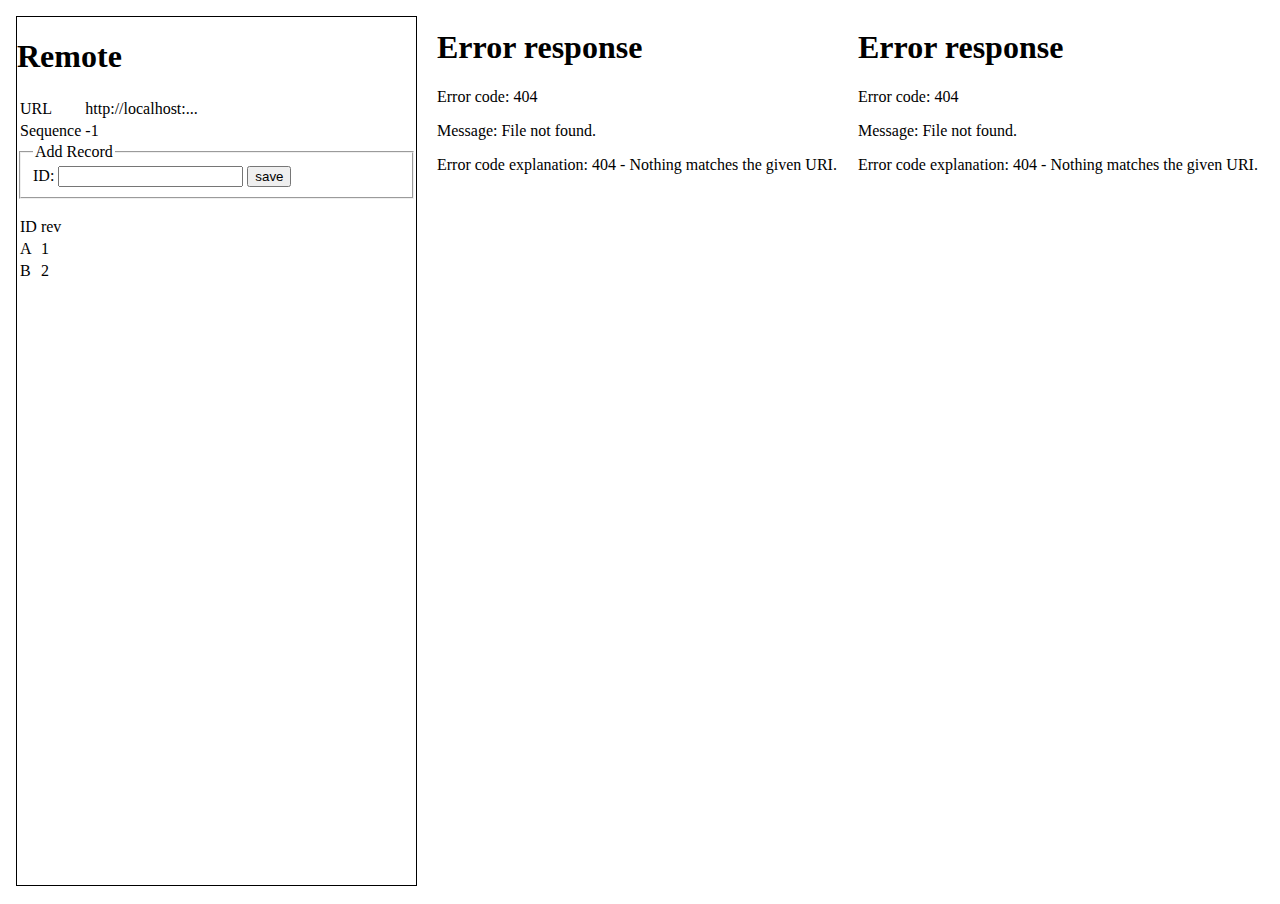
==== index.html @ c23e0c48 "Add UI structure for the testing" ====
<html>
<head>
	<style>
	body { overflow:hidden; }
	iframe { height:100%; width:33%; margin:0; padding:0; border:none; }
	</style>
</head>
<body>
	<iframe src="remote.html"></iframe>
	<iframe src="standard-sync.html"></iframe>
	<iframe src="custom-sync.html"></iframe>
</body>
</html>
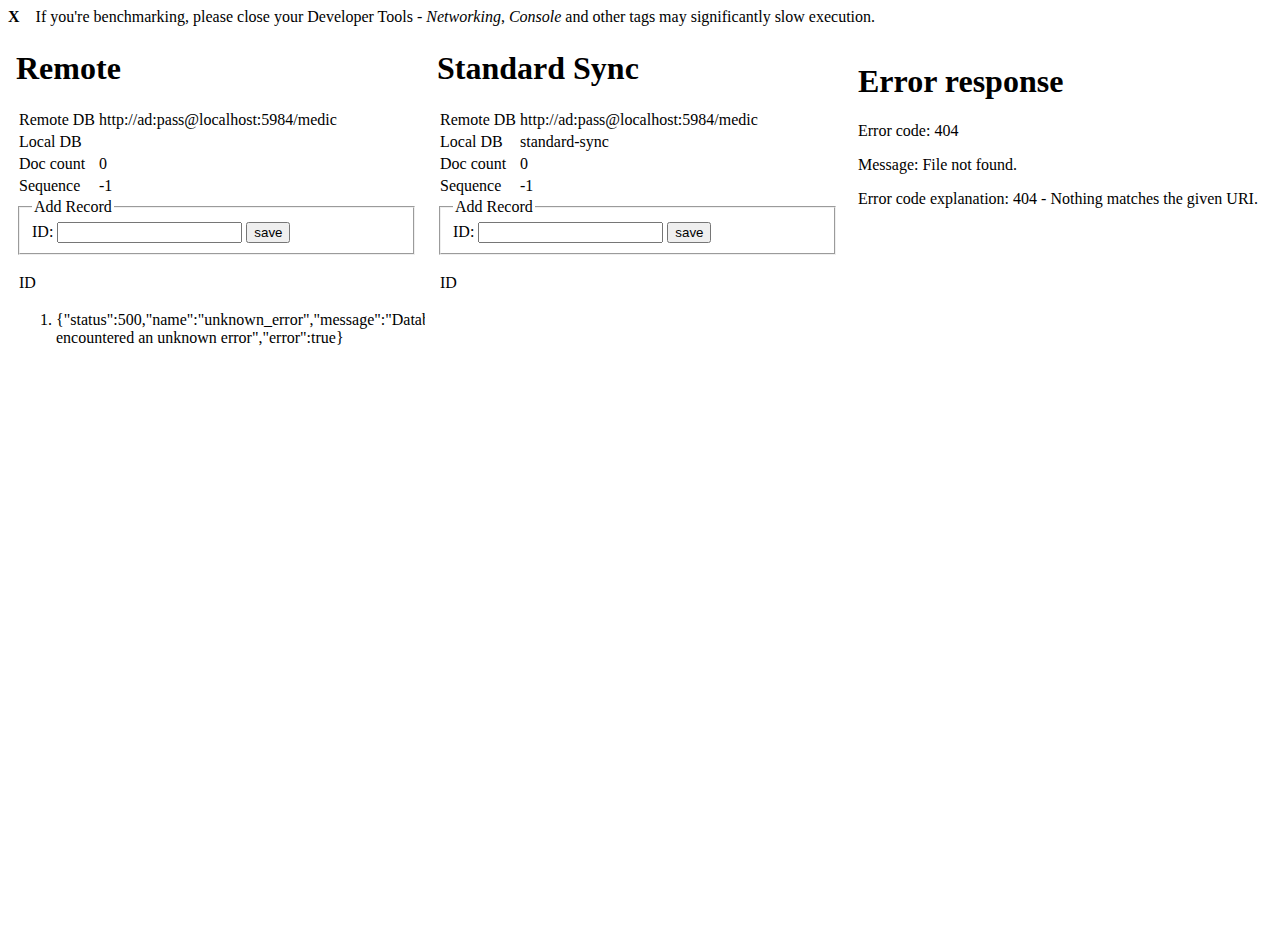
==== commit 6a6d8a6e: "Implement standard sync window" ====
--- a/index.html
+++ b/index.html
@@ -1,13 +1,29 @@
 <html>
 <head>
 	<style>
-	body { overflow:hidden; }
+	div { width:100%; }
 	iframe { height:100%; width:33%; margin:0; padding:0; border:none; }
+	.close { float:left; font-weight:bold; margin-right:1em; }
 	</style>
+	<script src="./jquery-2.1.4.min.js"></script>
 </head>
 <body>
+	<div id="instructions">
+		<p>
+If you're benchmarking, please close your Developer Tools - <i>Networking</i>,
+<i>Console</i> and other tags may significantly slow execution.
+		</p>
+	</div>
 	<iframe src="remote.html"></iframe>
 	<iframe src="standard-sync.html"></iframe>
 	<iframe src="custom-sync.html"></iframe>
+<script>
+$('#instructions p').each(function(i, e) {
+  e = $(e);
+  var close = $('<span class="close">X</span>');
+  close.click(function() { $(this).parent().hide(); });
+  e.append(close);
+});
+</script>
 </body>
 </html>
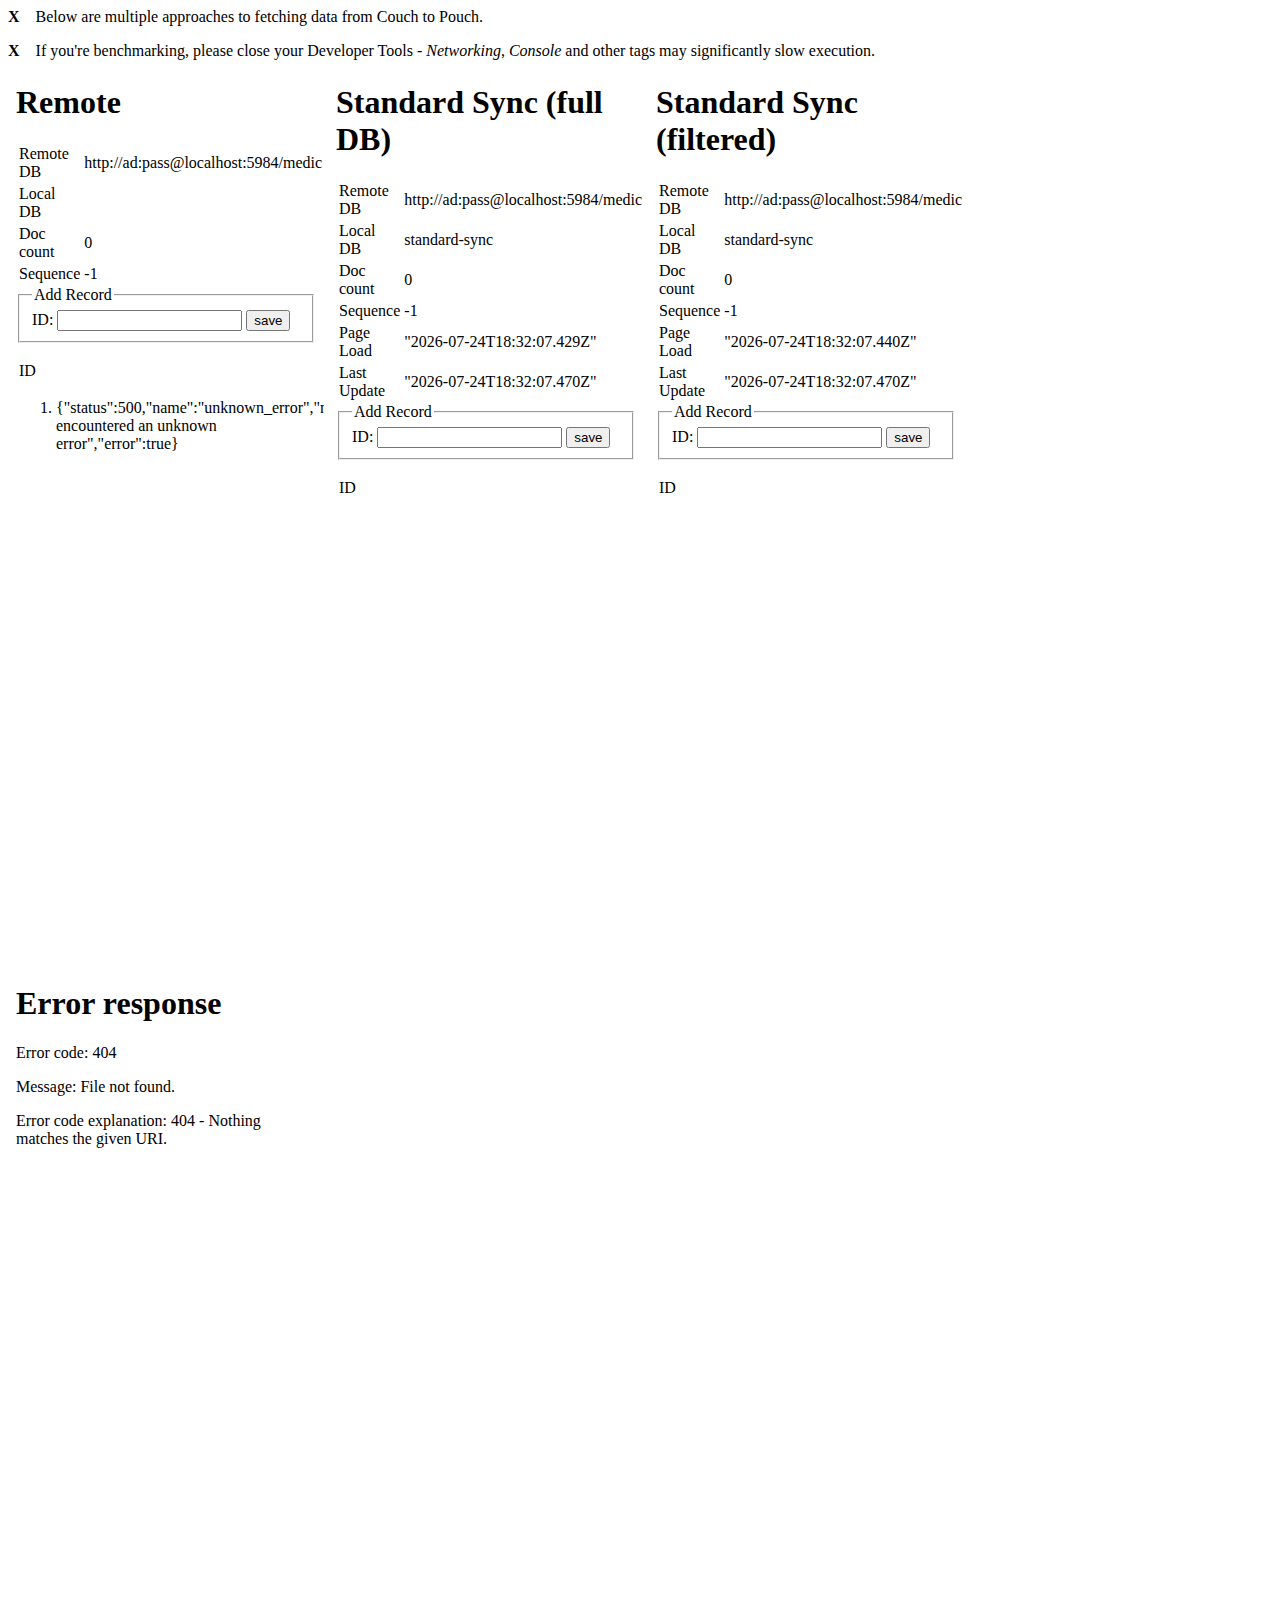
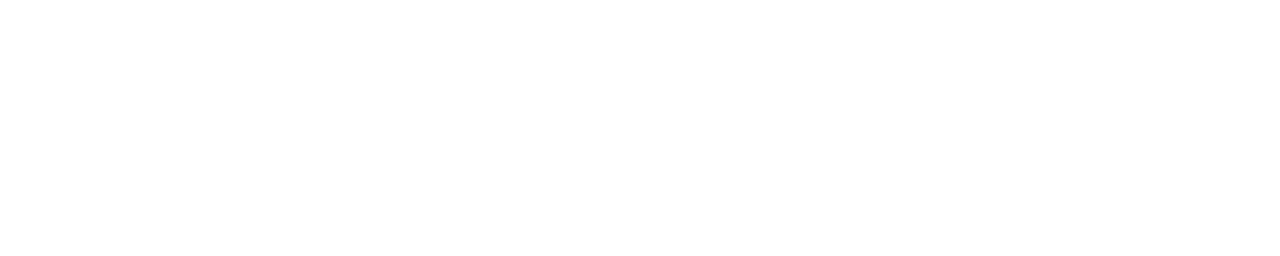
==== commit a39d4bfb: "Add filtered replication example" ====
--- a/index.html
+++ b/index.html
@@ -2,7 +2,7 @@
 <head>
 	<style>
 	div { width:100%; }
-	iframe { height:100%; width:33%; margin:0; padding:0; border:none; }
+	iframe { height:100%; width:25%; margin:0; padding:0; border:none; }
 	.close { float:left; font-weight:bold; margin-right:1em; }
 	</style>
 	<script src="./jquery-2.1.4.min.js"></script>
@@ -10,12 +10,16 @@
 <body>
 	<div id="instructions">
 		<p>
+Below are multiple approaches to fetching data from Couch to Pouch.
+		</p>
+		<p>
 If you're benchmarking, please close your Developer Tools - <i>Networking</i>,
 <i>Console</i> and other tags may significantly slow execution.
 		</p>
 	</div>
 	<iframe src="remote.html"></iframe>
-	<iframe src="standard-sync.html"></iframe>
+	<iframe src="standard-sync_full-db.html"></iframe>
+	<iframe src="standard-sync_filtered.html"></iframe>
 	<iframe src="custom-sync.html"></iframe>
 <script>
 $('#instructions p').each(function(i, e) {
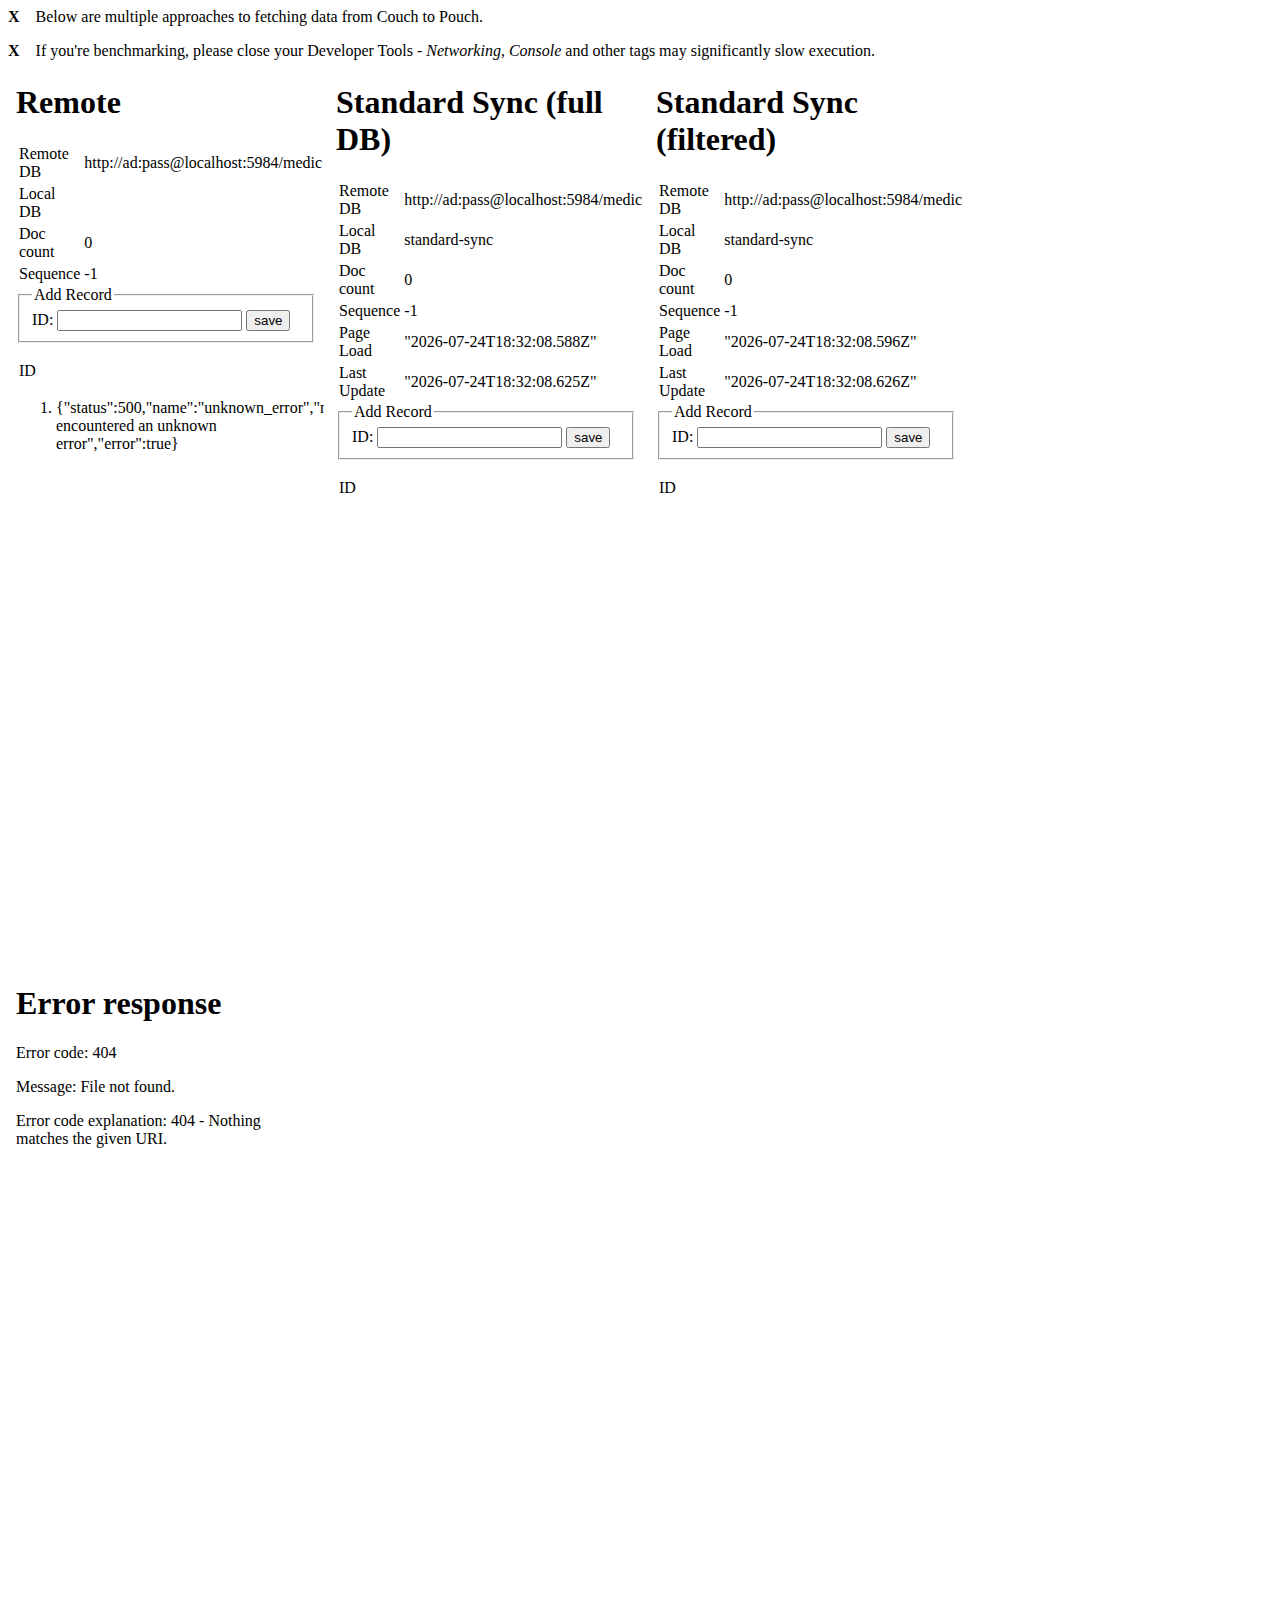
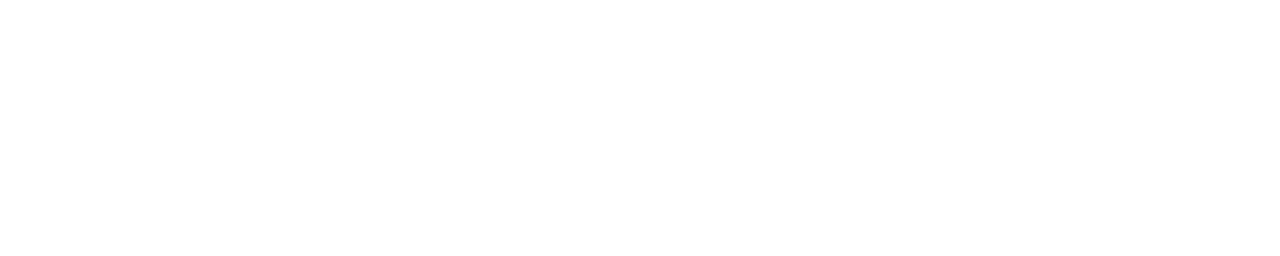
==== commit ee547f07: "Rename view-per-user example" ====
--- a/index.html
+++ b/index.html
@@ -20,7 +20,7 @@
 	<iframe src="remote.html"></iframe>
 	<iframe src="standard-sync_full-db.html"></iframe>
 	<iframe src="standard-sync_filtered.html"></iframe>
-	<iframe src="custom-sync.html"></iframe>
+	<iframe src="view-per-user.html"></iframe>
 <script>
 $('#instructions p').each(function(i, e) {
   e = $(e);
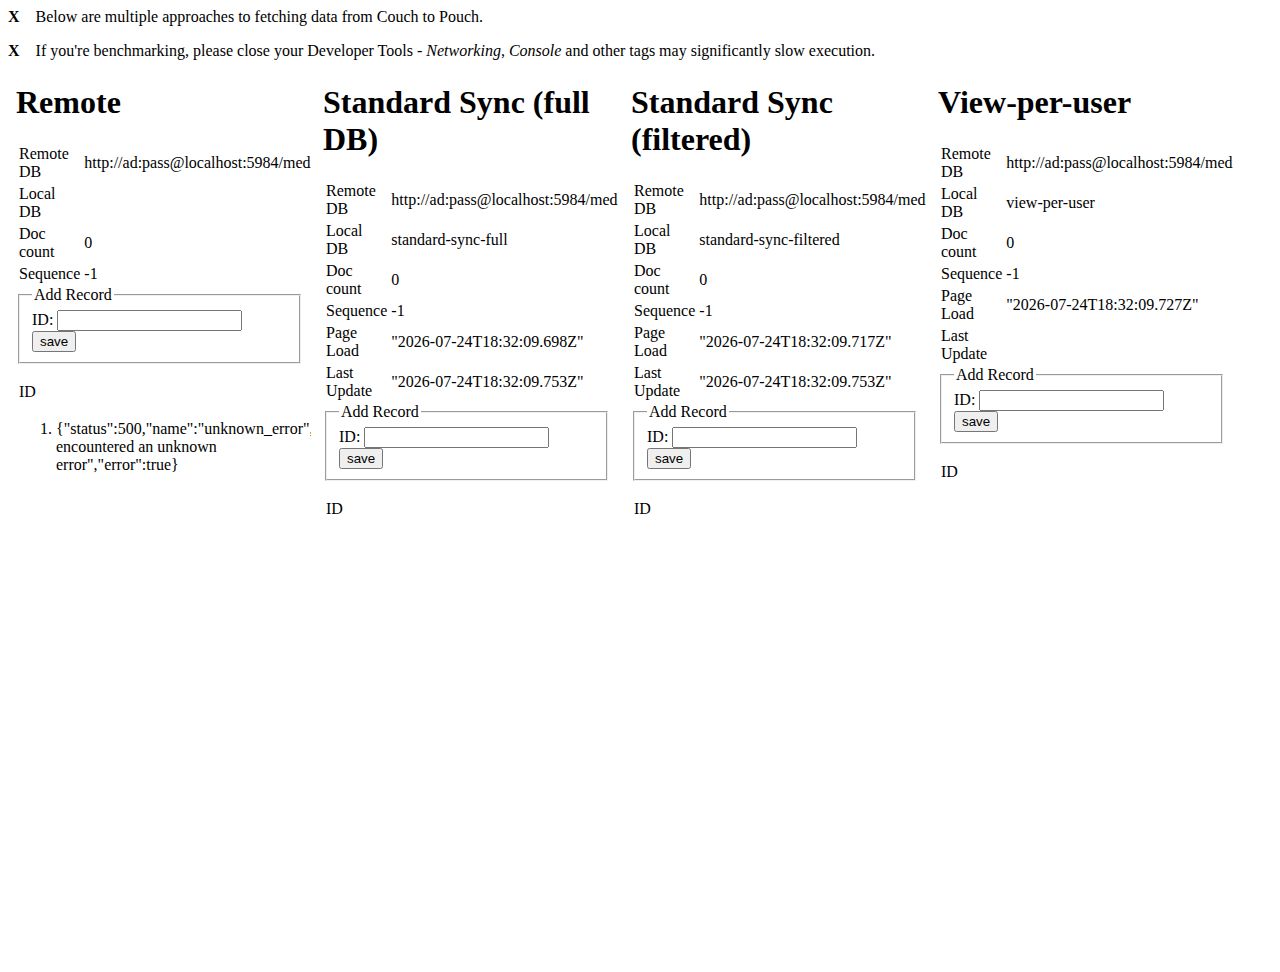
==== commit 9699e36e: "Implement view-per-user with subsequent replication" ====
--- a/index.html
+++ b/index.html
@@ -2,7 +2,7 @@
 <head>
 	<style>
 	div { width:100%; }
-	iframe { height:100%; width:25%; margin:0; padding:0; border:none; }
+	iframe { height:100%; width:24%; margin:0; padding:0; border:none; }
 	.close { float:left; font-weight:bold; margin-right:1em; }
 	</style>
 	<script src="./jquery-2.1.4.min.js"></script>
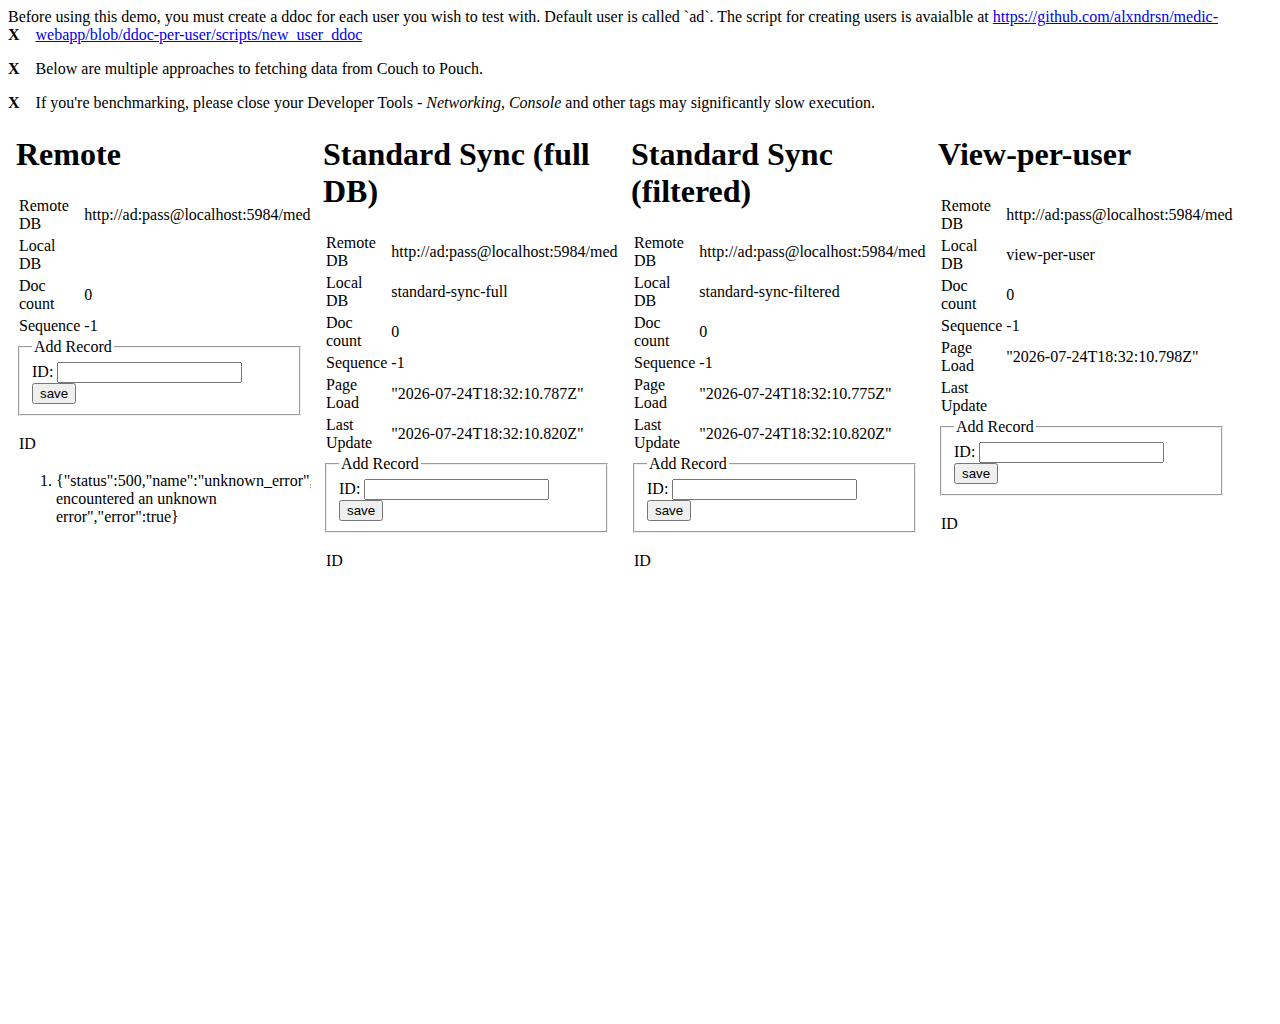
==== commit 015278bf: "Add instructions for creating a user" ====
--- a/index.html
+++ b/index.html
@@ -9,6 +9,11 @@
 </head>
 <body>
 	<div id="instructions">
+		<p>
+Before using this demo, you must create a ddoc for each user you wish to test
+with.  Default user is called `ad`.  The script for creating users is avaialble
+at <a href="https://github.com/alxndrsn/medic-webapp/blob/ddoc-per-user/scripts/new_user_ddoc">https://github.com/alxndrsn/medic-webapp/blob/ddoc-per-user/scripts/new_user_ddoc</a>
+		</p>
 		<p>
 Below are multiple approaches to fetching data from Couch to Pouch.
 		</p>
